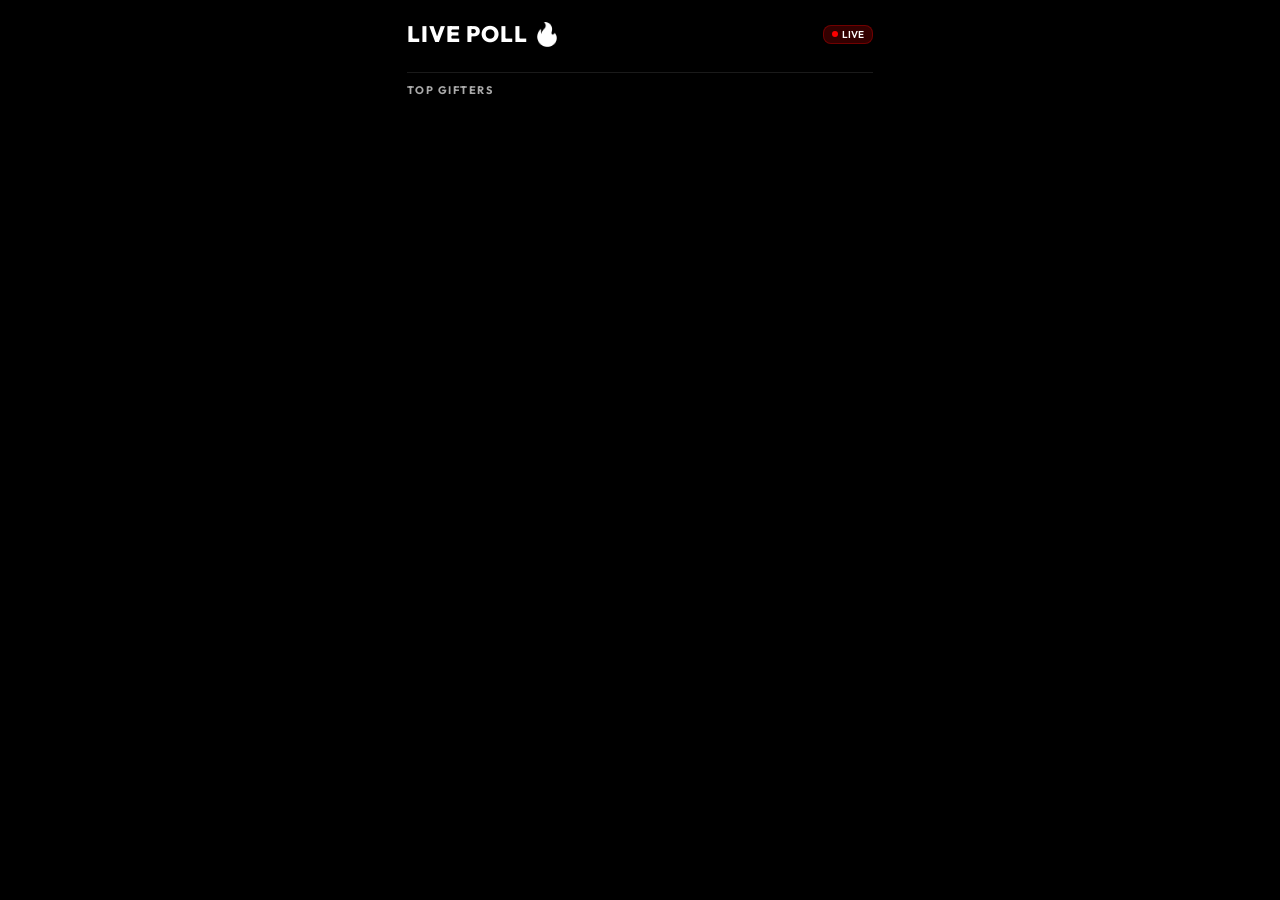
==== overlay/index.html @ d853bb01 "Initial commit: TikTok Polling Interactive Game with README" ====
<!DOCTYPE html>
<html lang="en">

<head>
    <meta charset="UTF-8">
    <meta name="viewport" content="width=device-width, initial-scale=1.0">
    <title>TikTok Live Game Overlay</title>
    <link rel="preconnect" href="https://fonts.googleapis.com">
    <link rel="preconnect" href="https://fonts.gstatic.com" crossorigin>
    <link href="https://fonts.googleapis.com/css2?family=Outfit:wght@400;600;800&display=swap" rel="stylesheet">
    <link rel="stylesheet" href="/overlay/style.css">
</head>

<body>
    <div id="overlay-container">
        <div id="overlay-content-wrapper">
            <header id="header">
                <h1 id="app-title">LIVE POLL 🔥</h1>
                <div class="live-indicator">
                    <span class="dot"></span> LIVE
                </div>
            </header>

            <main id="candidates-container">
                <!-- Candidates will be injected here -->
            </main>

            <section id="leaderboard-container">
                <h2>TOP GIFTERS</h2>
                <div id="leaderboard-list">
                    <!-- Leaderboard will be injected here -->
                </div>
            </section>
        </div>
    </div>

    <script src="/overlay/app.js"></script>
</body>

</html>
---- overlay/style.css ----
:root {
    --bg-color: #000000;
    --glass-bg: rgba(255, 255, 255, 0.05);
    --glass-border: rgba(255, 255, 255, 0.1);
    --text-primary: #ffffff;
    --text-secondary: #aaaaaa;
    --accent-color: #ffffff;
    /* Blue accent removed */
}

* {
    margin: 0;
    padding: 0;
    box-sizing: border-box;
    box-shadow: none !important;
    /* Force no shadows/glow */
}

body {
    font-family: 'Outfit', sans-serif;
    color: var(--text-primary);
    background: #000000;
    /* Pure black */
    overflow: hidden;
    /* No scrollbars for flat overlay */
    width: 100vw;
    height: 100vh;
    padding: 0;
    margin: 0;
}

#overlay-container {
    background: #000000;
    width: 100vw;
    height: 100vh;
    display: flex;
    justify-content: center;
    align-items: center;
    padding: 0;
    margin: 0;
    border-radius: 0;
    box-shadow: none;
    /* Removed glow/shadow */
}

#overlay-content-wrapper {
    width: auto;
    height: 100vh;
    aspect-ratio: 9/16;
    background: #000000;
    display: flex;
    flex-direction: column;
    padding: 20px;
    /* Internal content padding - minimal */
    box-sizing: border-box;
    overflow-y: auto;
    box-shadow: none;
    /* Removed glow/shadow */
}

header {
    display: flex;
    justify-content: space-between;
    align-items: center;
    margin-bottom: 12px;
    /* Reduced from 24px */
}

#app-title {
    font-size: clamp(1rem, 3.5vw, 1.4rem);
    /* Reduced from 1.2-2rem */
    font-weight: 800;
    text-transform: uppercase;
    letter-spacing: 1px;
    background: linear-gradient(90deg, #fff, var(--accent-color));
    -webkit-background-clip: text;
    background-clip: text;
    -webkit-text-fill-color: transparent;
}

.live-indicator {
    background: rgba(255, 0, 0, 0.2);
    padding: 2px 8px;
    /* Reduced padding */
    border-radius: 8px;
    font-size: 10px;
    /* Reduced font */
    font-weight: 600;
    display: flex;
    align-items: center;
    gap: 4px;
    border: 1px solid rgba(255, 0, 0, 0.3);
}

.dot {
    width: 6px;
    height: 6px;
    background: #ff0000;
    border-radius: 50%;
}

/* Candidates */
.candidate-card {
    background: var(--glass-bg);
    border: 1px solid var(--glass-border);
    border-radius: 12px;
    padding: 8px 12px;
    /* Reduced from 16px */
    margin-bottom: 6px;
    /* Reduced from 12px */
    display: flex;
    flex-direction: column;
    gap: 6px;
    /* Reduced from 12px */
    transition: transform 0.3s ease;
    box-shadow: none;
}

.candidate-info {
    display: flex;
    align-items: center;
    gap: 10px;
}

.candidate-photo {
    width: 50px;
    /* Reduced from 80px */
    height: 50px;
    /* Reduced from 80px */
    border-radius: 50%;
    border: 2px solid var(--accent-color);
    object-fit: cover;
    box-shadow: none;
}

.candidate-details {
    flex: 1;
}

.candidate-name {
    font-size: clamp(0.9rem, 2.8vw, 1.1rem);
    /* Reduced from 1.1-1.8rem */
    font-weight: 800;
}

.candidate-gift {
    font-size: clamp(0.7rem, 1.8vw, 0.85rem);
    /* Reduced */
    color: var(--text-secondary);
}

.vote-count {
    font-size: clamp(1.1rem, 3.5vw, 1.5rem);
    /* Reduced from 1.4-2.5rem */
    font-weight: 800;
}

.progress-container {
    width: 100%;
    height: 8px;
    /* Reduced from 20px */
    background: rgba(255, 255, 255, 0.05);
    border-radius: 4px;
    overflow: hidden;
}

.progress-bar {
    height: 100%;
    width: 0%;
    transition: width 0.8s cubic-bezier(0.16, 1, 0.3, 1);
    box-shadow: none;
}

/* Leaderboard */
#leaderboard-container {
    margin-top: 12px;
    /* Reduced from 24px */
    padding-top: 10px;
    border-top: 1px solid var(--glass-border);
}

#leaderboard-container h2 {
    font-size: 11px;
    /* Reduced from 14px */
    color: var(--text-secondary);
    margin-bottom: 8px;
    letter-spacing: 1.5px;
}

.leaderboard-item {
    background: var(--glass-bg);
    padding: 6px 12px;
    /* Reduced from 10x15 */
    border-radius: 8px;
    margin-bottom: 4px;
    /* Reduced from 8px */
    display: flex;
    align-items: center;
    gap: 8px;
}

.rank-badge {
    width: 20px;
    /* Reduced from 24px */
    height: 20px;
    background: var(--accent-color);
    color: #000;
    font-weight: bold;
    font-size: 12px;
    display: flex;
    justify-content: center;
    align-items: center;
    border-radius: 4px;
}

.gifter-avatar {
    width: 24px;
    /* Reduced from 32px */
    height: 24px;
    border-radius: 50%;
    border: 1px solid var(--accent-color);
    object-fit: cover;
}

.gifter-name {
    flex: 1;
    font-size: 13px;
    /* Reduced from 16px */
    color: var(--text-primary);
    white-space: nowrap;
    overflow: hidden;
    text-overflow: ellipsis;
}

.gifter-score {
    font-size: 13px;
    font-weight: bold;
    color: var(--accent-color);
}
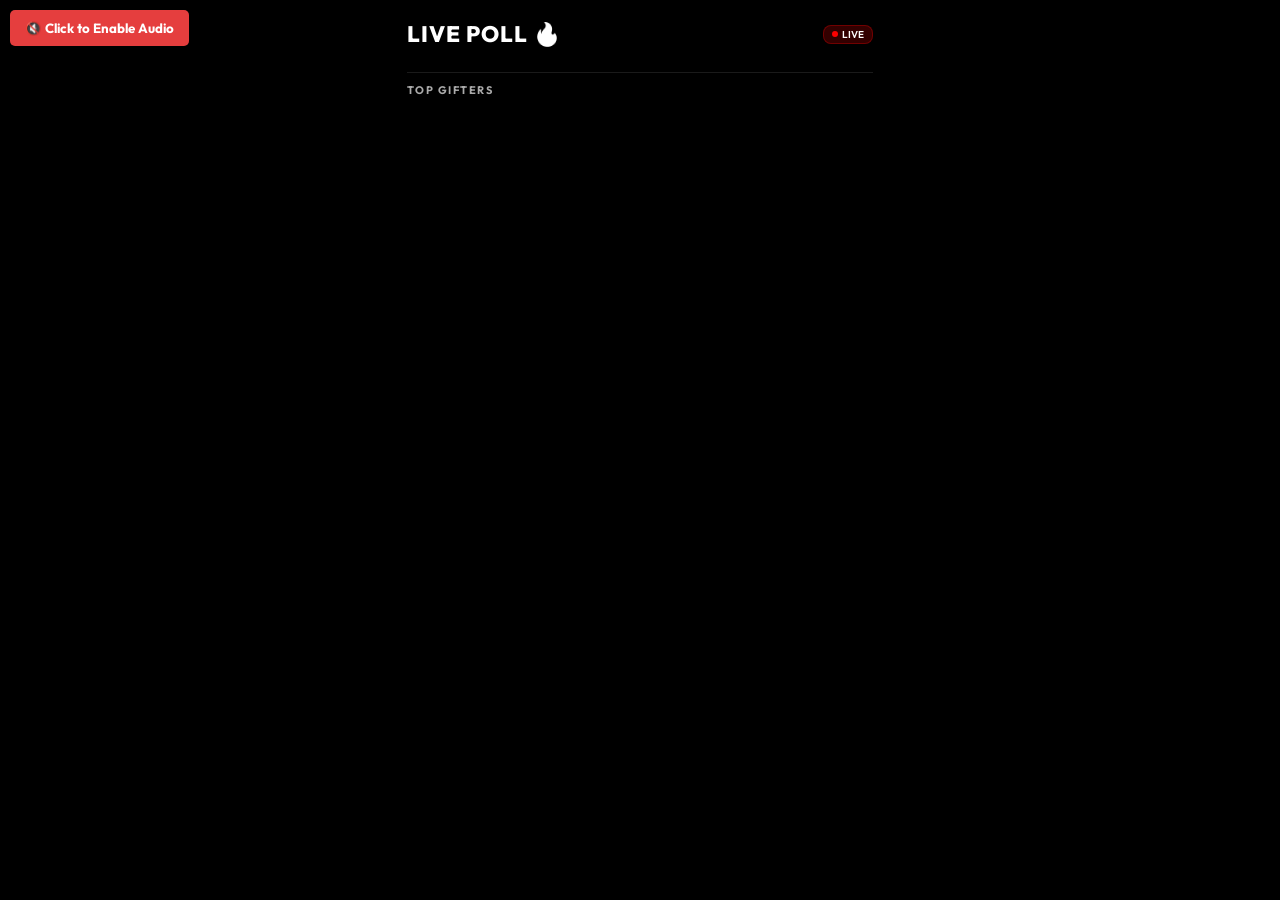
==== commit 3773f4ae: "feat: Add gift icon uploads, Web Speech API TTS fixes, and comment dedupe" ====
--- a/overlay/index.html
+++ b/overlay/index.html
@@ -12,6 +12,7 @@
 </head>
 
 <body>
+    <button id="unmute-btn" style="position: absolute; top: 10px; left: 10px; z-index: 9999; padding: 10px 15px; background: #e53e3e; color: white; border: none; border-radius: 5px; font-weight: bold; cursor: pointer; display: block; font-family: 'Outfit', sans-serif;">🔇 Click to Enable Audio</button>
     <div id="overlay-container">
         <div id="overlay-content-wrapper">
             <header id="header">
@@ -34,7 +35,7 @@
         </div>
     </div>
 
-    <script src="/overlay/app.js"></script>
+    <script src="/overlay/app.js?v=1.6"></script>
 </body>
 
 </html>
--- a/overlay/style.css
+++ b/overlay/style.css
@@ -147,6 +147,15 @@
     font-size: clamp(0.7rem, 1.8vw, 0.85rem);
     /* Reduced */
     color: var(--text-secondary);
+    display: flex;
+    align-items: center;
+    gap: 4px;
+}
+
+.gift-icon {
+    width: 20px;
+    height: 20px;
+    object-fit: contain;
 }
 
 .vote-count {
